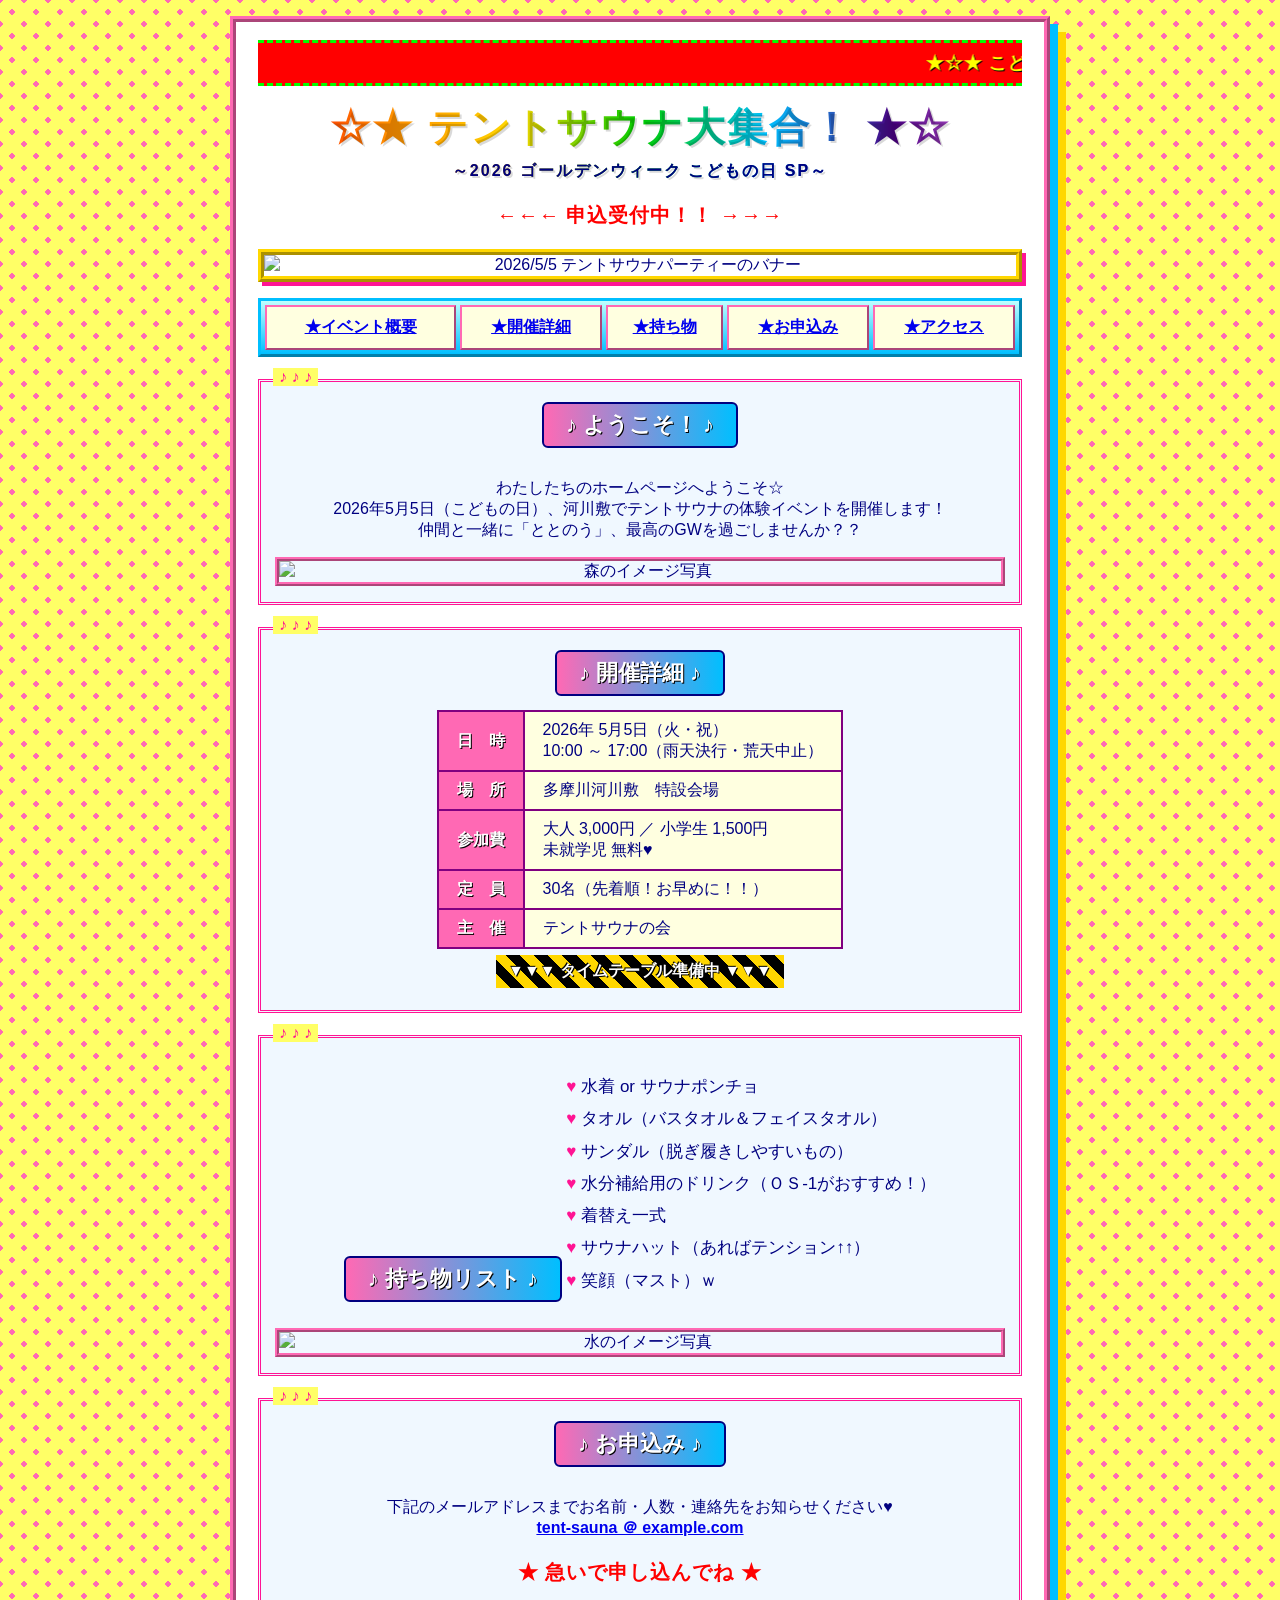
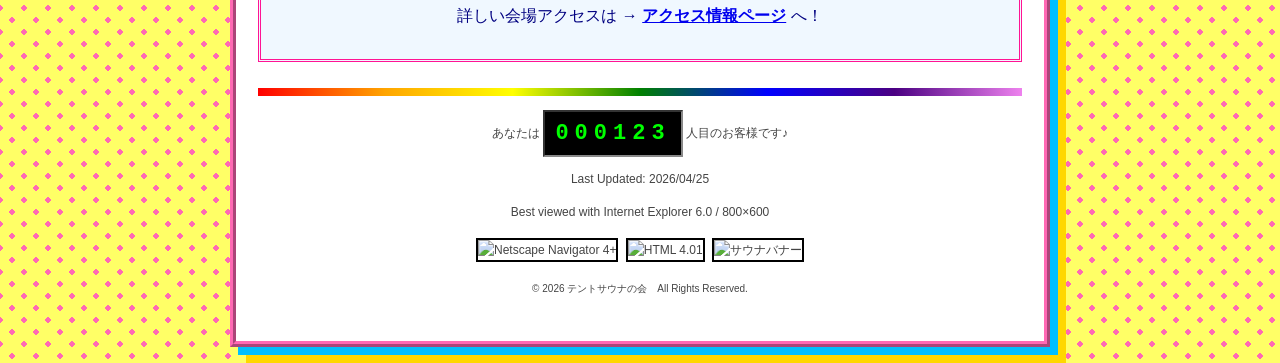
==== index.html @ 1d95de12 "v2" ====
<!DOCTYPE html>
<html lang="ja">
<head>
  <meta charset="UTF-8">
  <meta name="viewport" content="width=device-width, initial-scale=1.0">
  <title>★☆★ テントサウナ大集合！2026 ★☆★ こどもの日スペシャル！</title>
  <link rel="stylesheet" href="assets/css/style.css">
</head>
<body>
  <div class="container">

    <header>
      <marquee scrollamount="6" behavior="scroll" direction="left">
        ★☆★ こどもの日スペシャル！テントサウナ＆水風呂体験会 ★☆★ 2026.5.5 開催！！ ★☆★ 申込み受付中 ★☆★ 残席わずか！！ ★☆★
      </marquee>

      <h1 class="rainbow">
        ☆★ テントサウナ大集合！ ★☆
        <small>～2026 ゴールデンウィーク こどもの日 SP～</small>
      </h1>

      <p class="blink">←←← 申込受付中！！ →→→</p>

      <img class="hero-img"
           src="https://placehold.co/780x180/ff69b4/ffff00?text=2026.5.5+TENT+SAUNA+PARTY%21%21"
           alt="2026/5/5 テントサウナパーティーのバナー">
    </header>

    <nav>
      <table class="nav-table">
        <tr>
          <td><a href="#about">★イベント概要</a></td>
          <td><a href="#detail">★開催詳細</a></td>
          <td><a href="#items">★持ち物</a></td>
          <td><a href="#contact">★お申込み</a></td>
          <td><a href="access.html">★アクセス</a></td>
        </tr>
      </table>
    </nav>

    <main>
      <section id="about">
        <h2>♪ ようこそ！ ♪</h2>
        <p>
          わたしたちのホームページへようこそ☆<br>
          2026年5月5日（こどもの日）、河川敷でテントサウナの体験イベントを開催します！<br>
          仲間と一緒に「ととのう」、最高のGWを過ごしませんか？？
        </p>
        <img src="https://picsum.photos/seed/saunaforest/620/240" alt="森のイメージ写真">
      </section>

      <section id="detail">
        <h2>♪ 開催詳細 ♪</h2>
        <table class="info-table">
          <tr><th>日　時</th><td>2026年 5月5日（火・祝）<br>10:00 ～ 17:00（雨天決行・荒天中止）</td></tr>
          <tr><th>場　所</th><td>多摩川河川敷　特設会場</td></tr>
          <tr><th>参加費</th><td>大人 3,000円 ／ 小学生 1,500円<br>未就学児 無料♥</td></tr>
          <tr><th>定　員</th><td>30名（先着順！お早めに！！）</td></tr>
          <tr><th>主　催</th><td>テントサウナの会</td></tr>
        </table>
        <p class="under-construction">▼▼▼ タイムテーブル準備中 ▼▼▼</p>
      </section>

      <section id="items">
        <h2>♪ 持ち物リスト ♪</h2>
        <ul class="fancy-list">
          <li>水着 or サウナポンチョ</li>
          <li>タオル（バスタオル＆フェイスタオル）</li>
          <li>サンダル（脱ぎ履きしやすいもの）</li>
          <li>水分補給用のドリンク（ＯＳ-1がおすすめ！）</li>
          <li>着替え一式</li>
          <li>サウナハット（あればテンション↑↑）</li>
          <li>笑顔（マスト）ｗ</li>
        </ul>
        <img src="https://picsum.photos/seed/saunawater/620/240" alt="水のイメージ写真">
      </section>

      <section id="contact">
        <h2>♪ お申込み ♪</h2>
        <p>
          下記のメールアドレスまでお名前・人数・連絡先をお知らせください♥<br>
          <a href="mailto:tent-sauna@example.com">tent-sauna ＠ example.com</a>
        </p>
        <p class="blink">★ 急いで申し込んでね ★</p>
        <p>
          詳しい会場アクセスは → <a href="access.html">アクセス情報ページ</a> へ！
        </p>
      </section>
    </main>

    <footer>
      <hr class="rainbow-hr">
      <p>あなたは <span class="counter">000123</span> 人目のお客様です♪</p>
      <p>Last Updated: 2026/04/25</p>
      <p>Best viewed with Internet Explorer 6.0 / 800×600</p>
      <p>
        <img class="banner" src="https://placehold.co/88x31/000080/ffff00?text=NN4%2B" alt="Netscape Navigator 4+">
        <img class="banner" src="https://placehold.co/88x31/008000/ffffff?text=HTML+4.01" alt="HTML 4.01">
        <img class="banner" src="https://placehold.co/88x31/800080/ffff00?text=SAUNA%21" alt="サウナバナー">
      </p>
      <p><small>&copy; 2026 テントサウナの会　All Rights Reserved.</small></p>
    </footer>
  </div>
</body>
</html>
---- assets/css/style.css ----
@charset "UTF-8";

/* =========================================
   平成感あふれるテントサウナ案内サイト 共通CSS
   ========================================= */

* {
  box-sizing: border-box;
}

body {
  margin: 0;
  padding: 0;
  font-family: "Comic Sans MS", "Chalkboard SE", "MS PGothic",
               "Hiragino Maru Gothic ProN", "ヒラギノ丸ゴ ProN W4", sans-serif;
  color: #000080;
  text-align: center;
  background-color: #ffff66;
  background-image:
    radial-gradient(#ff69b4 15%, transparent 16%),
    radial-gradient(#ff69b4 15%, transparent 16%);
  background-size: 24px 24px;
  background-position: 0 0, 12px 12px;
  cursor: url("data:image/svg+xml;utf8,<svg xmlns='http://www.w3.org/2000/svg' width='16' height='16'><text y='14' font-size='14'>★</text></svg>") 0 0, auto;
}

.container {
  max-width: 820px;
  margin: 16px auto;
  background: #ffffff;
  border: 6px ridge #ff69b4;
  padding: 18px 22px 30px;
  box-shadow: 8px 8px 0 #00bfff, 16px 16px 0 #ffd700;
}

/* ----- マーキー ----- */
marquee {
  display: block;
  background: #ff0000;
  color: #ffff00;
  font-weight: 900;
  font-size: 18px;
  padding: 8px 0;
  border-top: 3px dashed #00ff00;
  border-bottom: 3px dashed #00ff00;
  text-shadow: 1px 1px 0 #000;
  letter-spacing: 1px;
}

/* ----- 見出し ----- */
h1.rainbow {
  font-size: 40px;
  margin: 14px 0 6px;
  font-weight: 900;
  background: linear-gradient(90deg, #ff0000, #ff8c00, #ffd700, #00cc00, #00bfff, #4b0082, #ee82ee);
  -webkit-background-clip: text;
          background-clip: text;
  color: transparent;
  text-shadow: 2px 2px 0 rgba(0,0,0,0.15);
  letter-spacing: 2px;
}

h1.rainbow small {
  display: block;
  font-size: 16px;
  color: #000080;
  -webkit-text-fill-color: #000080;
  background: none;
  margin-top: 6px;
}

h2 {
  display: inline-block;
  background: linear-gradient(90deg, #ff69b4, #00bfff);
  color: #ffffff;
  padding: 6px 22px;
  font-size: 22px;
  border: 2px solid #000080;
  border-radius: 6px;
  margin: 4px 0 14px;
  text-shadow: 1px 1px 0 #000;
}

/* ----- 点滅 ----- */
.blink {
  animation: blink 0.8s steps(2, start) infinite;
  color: #ff0000;
  font-weight: 900;
  font-size: 20px;
  letter-spacing: 1px;
}

@keyframes blink {
  to { visibility: hidden; }
}

/* ----- メインビジュアル ----- */
.hero-img {
  display: block;
  margin: 12px auto;
  max-width: 100%;
  border: 6px ridge #ffd700;
  box-shadow: 4px 4px 0 #ff1493;
}

/* ----- ナビゲーション（テーブル） ----- */
.nav-table {
  width: 100%;
  margin: 16px 0;
  border-collapse: separate;
  border-spacing: 4px;
  background: linear-gradient(180deg, #c0ffff, #00bfff);
  border: 3px outset #00bfff;
}

.nav-table td {
  background: #ffffe0;
  border: 2px outset #ff69b4;
  padding: 10px 4px;
  font-weight: bold;
}

/* ----- セクション ----- */
section {
  background: #f0f8ff;
  border: 3px double #ff1493;
  padding: 16px 14px;
  margin: 22px 0;
  position: relative;
}

section::before {
  content: "♪ ♪ ♪";
  position: absolute;
  top: -14px; left: 12px;
  background: #ffff66;
  color: #ff1493;
  padding: 0 6px;
  font-weight: bold;
}

section img {
  display: block;
  margin: 12px auto 0;
  max-width: 100%;
  border: 4px ridge #ff69b4;
}

/* ----- 情報テーブル ----- */
.info-table {
  margin: 0 auto;
  border-collapse: collapse;
  background: #ffffe0;
  font-size: 16px;
}

.info-table th {
  background: #ff69b4;
  color: #ffffff;
  padding: 8px 18px;
  border: 2px solid #800080;
  white-space: nowrap;
  text-shadow: 1px 1px 0 #000;
}

.info-table td {
  padding: 8px 18px;
  border: 2px solid #800080;
  text-align: left;
}

/* ----- リスト ----- */
.fancy-list {
  display: inline-block;
  text-align: left;
  font-size: 17px;
  line-height: 1.9;
  list-style: none;
  padding-left: 0;
}

.fancy-list li::before {
  content: "♥ ";
  color: #ff1493;
}

/* ----- リンク ----- */
a {
  color: #0000ee;
  text-decoration: underline;
  font-weight: bold;
}

a:visited { color: #800080; }
a:hover   { color: #ff0000; background: #ffff00; }

/* ----- 区切り線（虹） ----- */
.rainbow-hr {
  border: 0;
  height: 8px;
  background: linear-gradient(90deg, red, orange, yellow, green, blue, indigo, violet);
  margin: 24px 0 14px;
}

/* ----- 訪問者カウンター ----- */
.counter {
  display: inline-block;
  background: #000;
  color: #00ff00;
  font-family: "Courier New", monospace;
  padding: 3px 10px;
  font-size: 22px;
  font-weight: bold;
  letter-spacing: 6px;
  border: 2px inset #888;
  vertical-align: middle;
}

/* ----- フッター ----- */
footer {
  margin-top: 26px;
  font-size: 12px;
  color: #444;
  line-height: 1.7;
}

footer img.banner {
  border: 2px solid #000;
  margin: 4px 2px;
  vertical-align: middle;
}

/* ----- 工事中 ----- */
.under-construction {
  display: inline-block;
  background: repeating-linear-gradient(
    45deg, #ffd700, #ffd700 10px, #000 10px, #000 20px
  );
  color: #fff;
  padding: 6px 12px;
  font-weight: 900;
  text-shadow: 1px 1px 0 #000, -1px -1px 0 #000;
  margin: 6px 0;
}

/* ----- 戻るリンク ----- */
.back-link {
  display: inline-block;
  margin: 22px 0 6px;
  padding: 6px 14px;
  background: #ffff00;
  border: 3px outset #ff8c00;
  font-size: 18px;
}
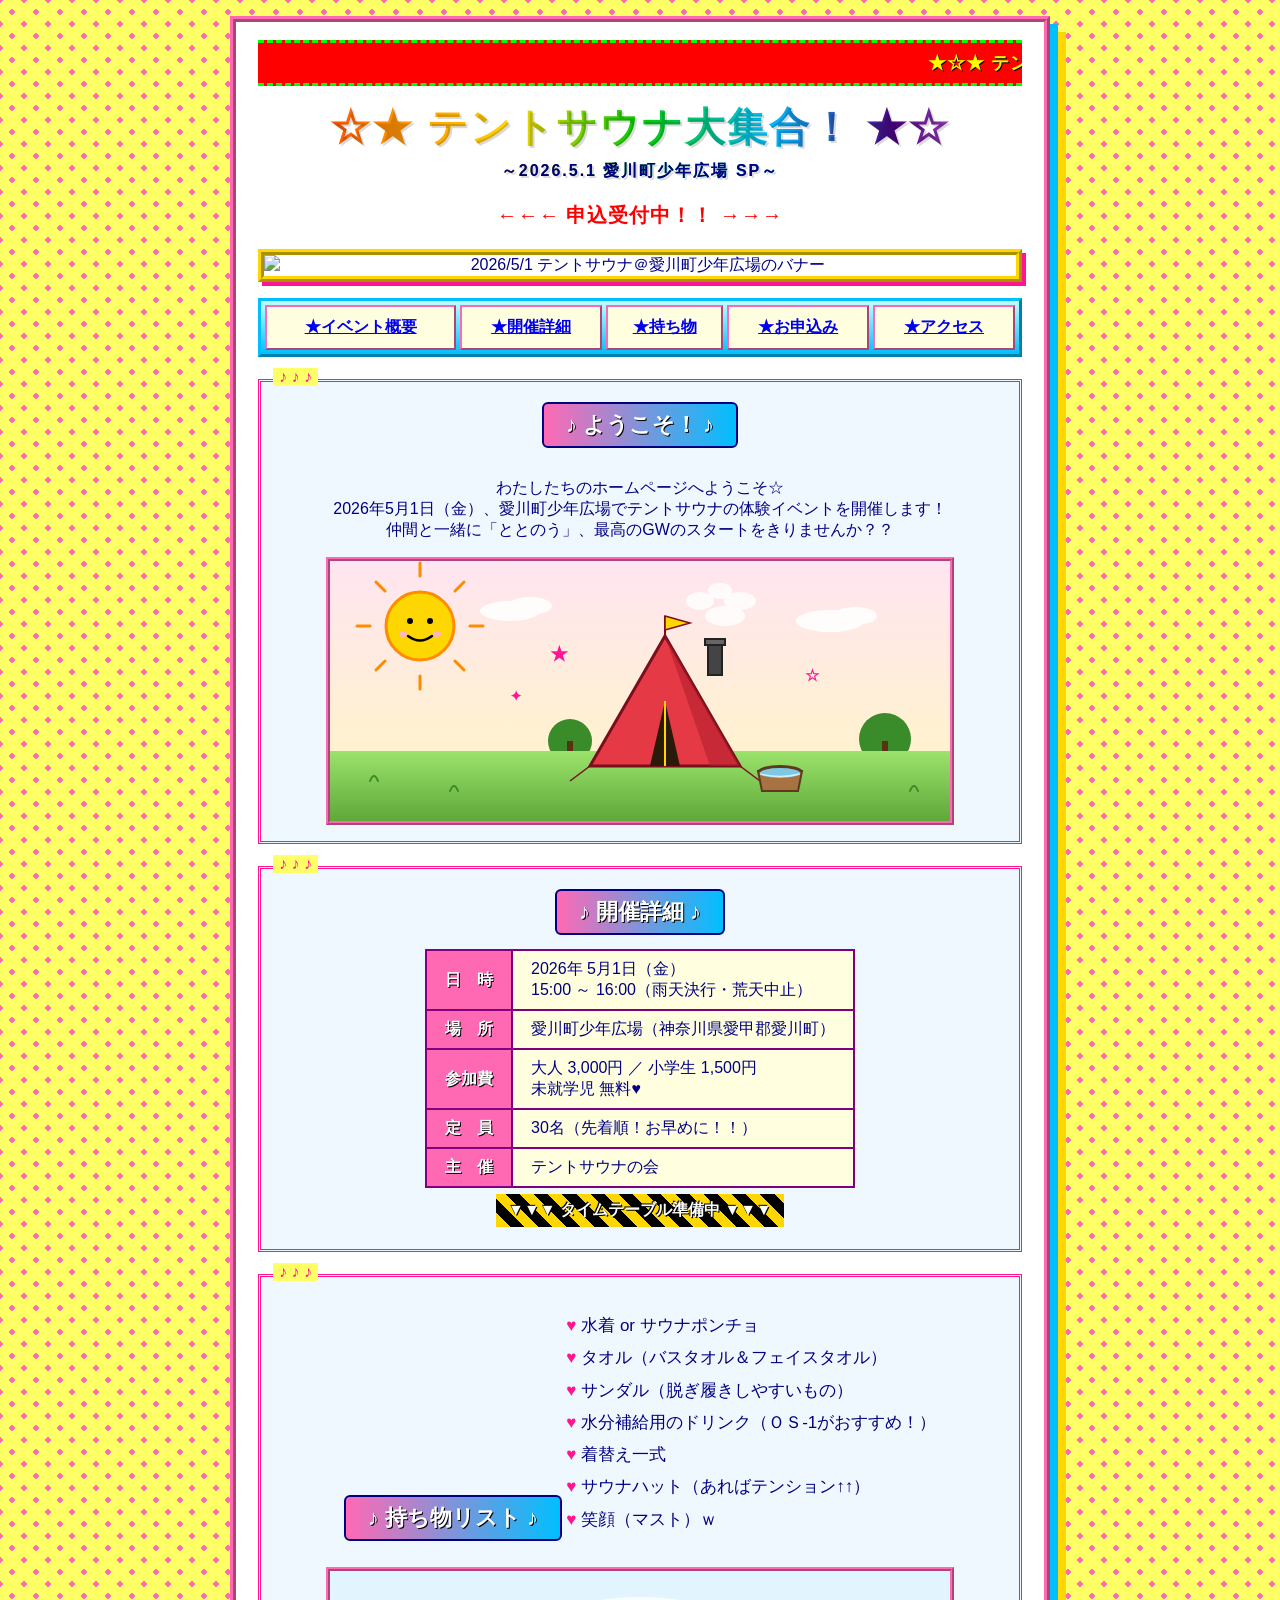
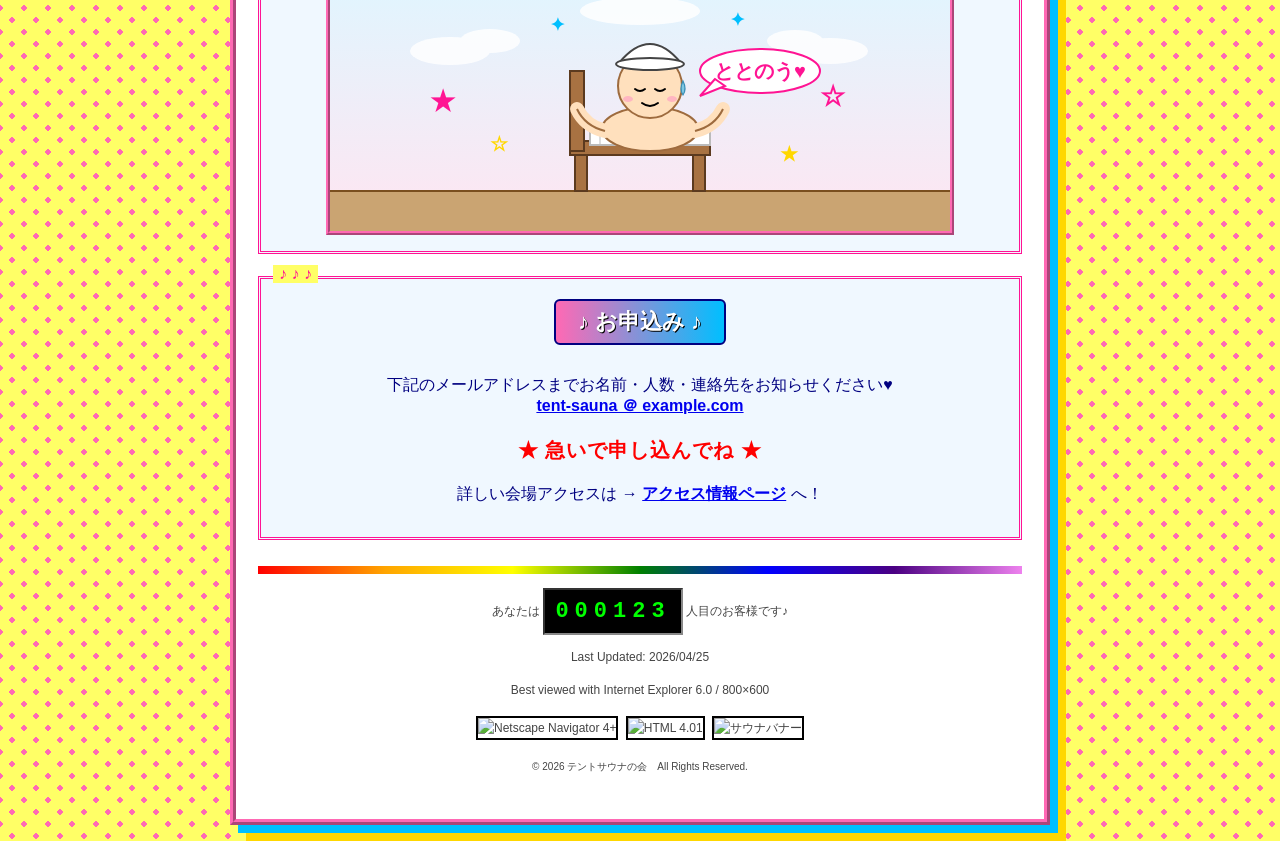
==== commit 6fc67787: "v3" ====
--- a/index.html
+++ b/index.html
@@ -3,7 +3,7 @@
 <head>
   <meta charset="UTF-8">
   <meta name="viewport" content="width=device-width, initial-scale=1.0">
-  <title>★☆★ テントサウナ大集合！2026 ★☆★ こどもの日スペシャル！</title>
+  <title>★☆★ テントサウナ大集合！2026 ★☆★ in 愛川町少年広場 ★☆★</title>
   <link rel="stylesheet" href="assets/css/style.css">
 </head>
 <body>
@@ -11,19 +11,19 @@
 
     <header>
       <marquee scrollamount="6" behavior="scroll" direction="left">
-        ★☆★ こどもの日スペシャル！テントサウナ＆水風呂体験会 ★☆★ 2026.5.5 開催！！ ★☆★ 申込み受付中 ★☆★ 残席わずか！！ ★☆★
+        ★☆★ テントサウナ＆水風呂体験会 ★☆★ 2026.5.1（金）15:00～16:00 開催！！ ★☆★ 会場：愛川町少年広場 ★☆★ 申込み受付中 ★☆★ 残席わずか！！ ★☆★
       </marquee>
 
       <h1 class="rainbow">
         ☆★ テントサウナ大集合！ ★☆
-        <small>～2026 ゴールデンウィーク こどもの日 SP～</small>
+        <small>～2026.5.1 愛川町少年広場 SP～</small>
       </h1>
 
       <p class="blink">←←← 申込受付中！！ →→→</p>
 
       <img class="hero-img"
-           src="https://placehold.co/780x180/ff69b4/ffff00?text=2026.5.5+TENT+SAUNA+PARTY%21%21"
-           alt="2026/5/5 テントサウナパーティーのバナー">
+           src="https://placehold.co/780x180/ff69b4/ffff00?text=2026.5.1+TENT+SAUNA+%40+AIKAWA%21%21"
+           alt="2026/5/1 テントサウナ＠愛川町少年広場のバナー">
     </header>
 
     <nav>
@@ -43,17 +43,17 @@
         <h2>♪ ようこそ！ ♪</h2>
         <p>
           わたしたちのホームページへようこそ☆<br>
-          2026年5月5日（こどもの日）、河川敷でテントサウナの体験イベントを開催します！<br>
-          仲間と一緒に「ととのう」、最高のGWを過ごしませんか？？
+          2026年5月1日（金）、愛川町少年広場でテントサウナの体験イベントを開催します！<br>
+          仲間と一緒に「ととのう」、最高のGWのスタートをきりませんか？？
         </p>
-        <img src="https://picsum.photos/seed/saunaforest/620/240" alt="森のイメージ写真">
+        <img src="assets/images/tent-sauna.svg" alt="テントサウナのイラスト">
       </section>
 
       <section id="detail">
         <h2>♪ 開催詳細 ♪</h2>
         <table class="info-table">
-          <tr><th>日　時</th><td>2026年 5月5日（火・祝）<br>10:00 ～ 17:00（雨天決行・荒天中止）</td></tr>
-          <tr><th>場　所</th><td>多摩川河川敷　特設会場</td></tr>
+          <tr><th>日　時</th><td>2026年 5月1日（金）<br>15:00 ～ 16:00（雨天決行・荒天中止）</td></tr>
+          <tr><th>場　所</th><td>愛川町少年広場（神奈川県愛甲郡愛川町）</td></tr>
           <tr><th>参加費</th><td>大人 3,000円 ／ 小学生 1,500円<br>未就学児 無料♥</td></tr>
           <tr><th>定　員</th><td>30名（先着順！お早めに！！）</td></tr>
           <tr><th>主　催</th><td>テントサウナの会</td></tr>
@@ -72,7 +72,7 @@
           <li>サウナハット（あればテンション↑↑）</li>
           <li>笑顔（マスト）ｗ</li>
         </ul>
-        <img src="https://picsum.photos/seed/saunawater/620/240" alt="水のイメージ写真">
+        <img src="assets/images/totonou.svg" alt="ととのっている人のイラスト">
       </section>
 
       <section id="contact">
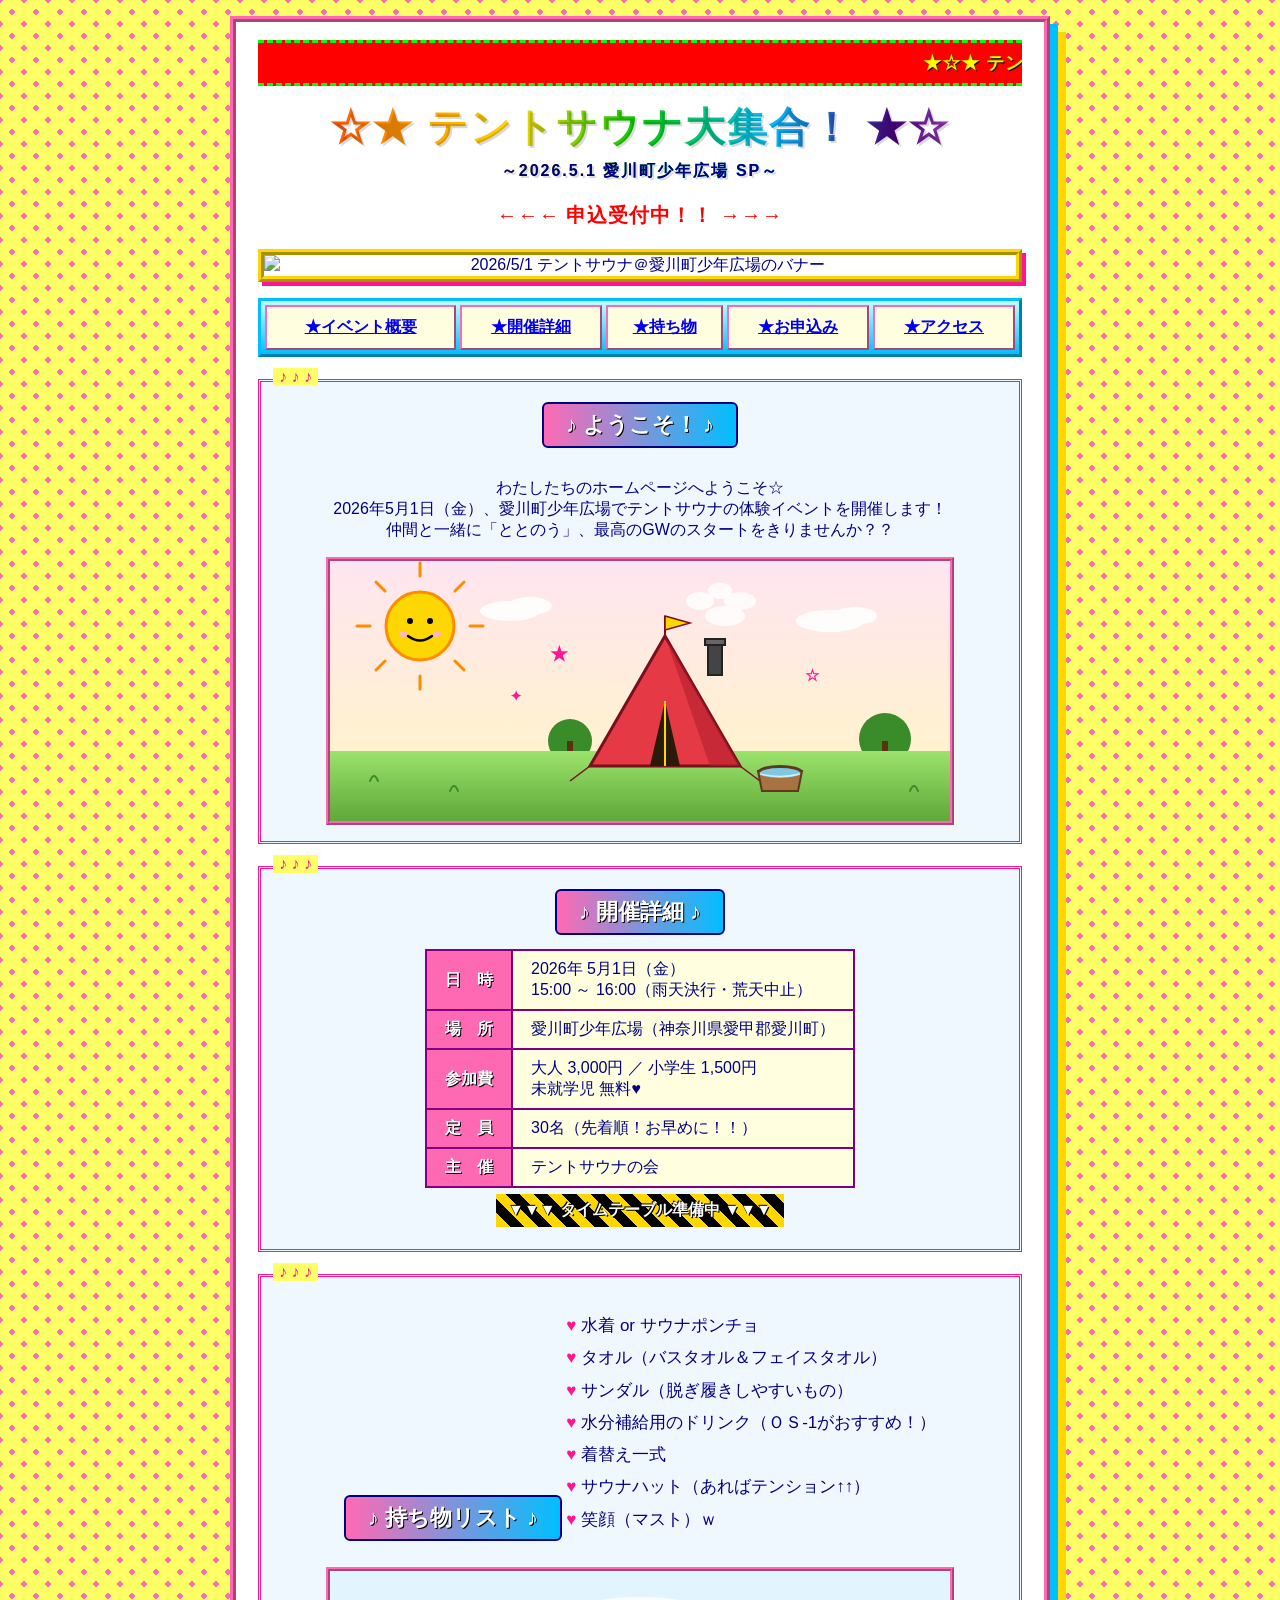
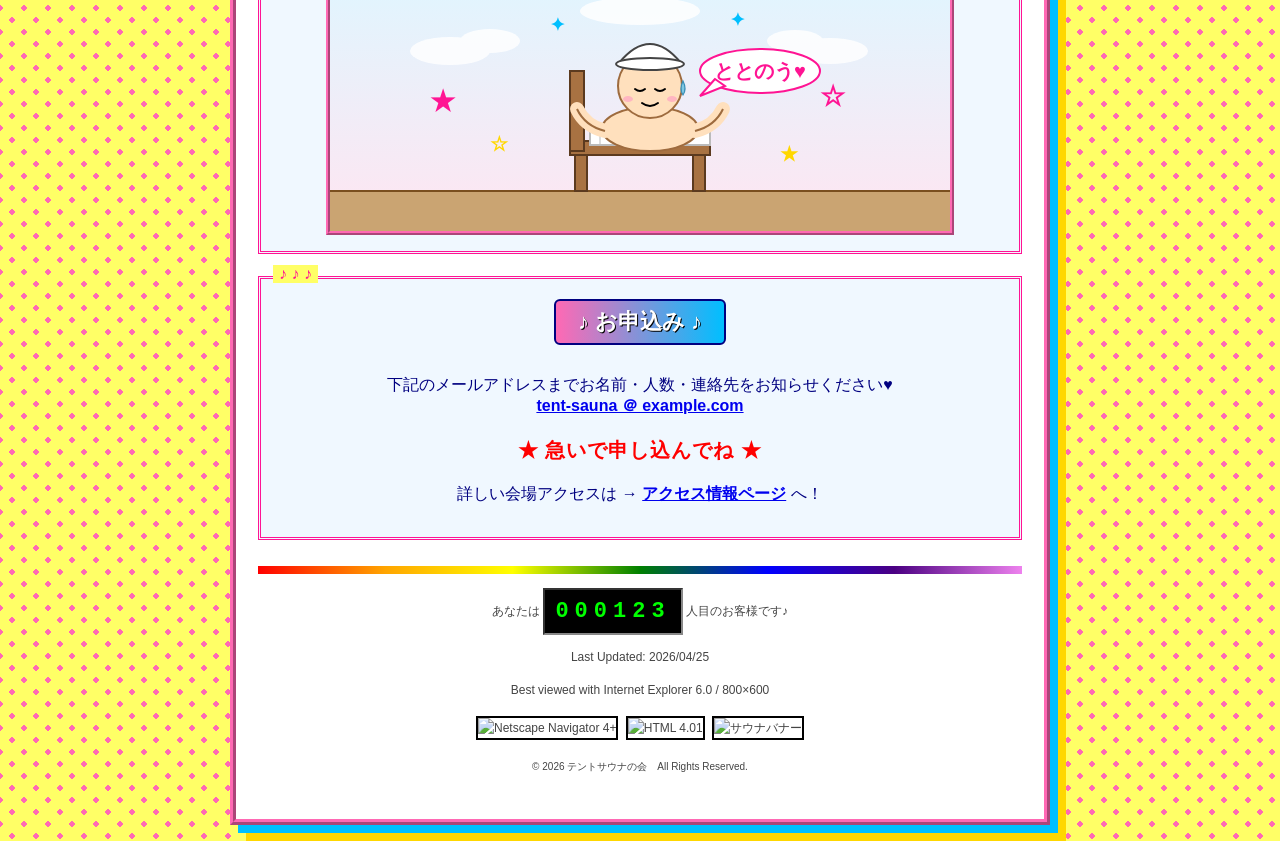
==== commit cccc74b4: "v４" ====
--- a/index.html
+++ b/index.html
@@ -22,7 +22,7 @@
       <p class="blink">←←← 申込受付中！！ →→→</p>
 
       <img class="hero-img"
-           src="https://placehold.co/780x180/ff69b4/ffff00?text=2026.5.1+TENT+SAUNA+%40+AIKAWA%21%21"
+           src="assets/images/sauna-illustration.svg"
            alt="2026/5/1 テントサウナ＠愛川町少年広場のバナー">
     </header>
 
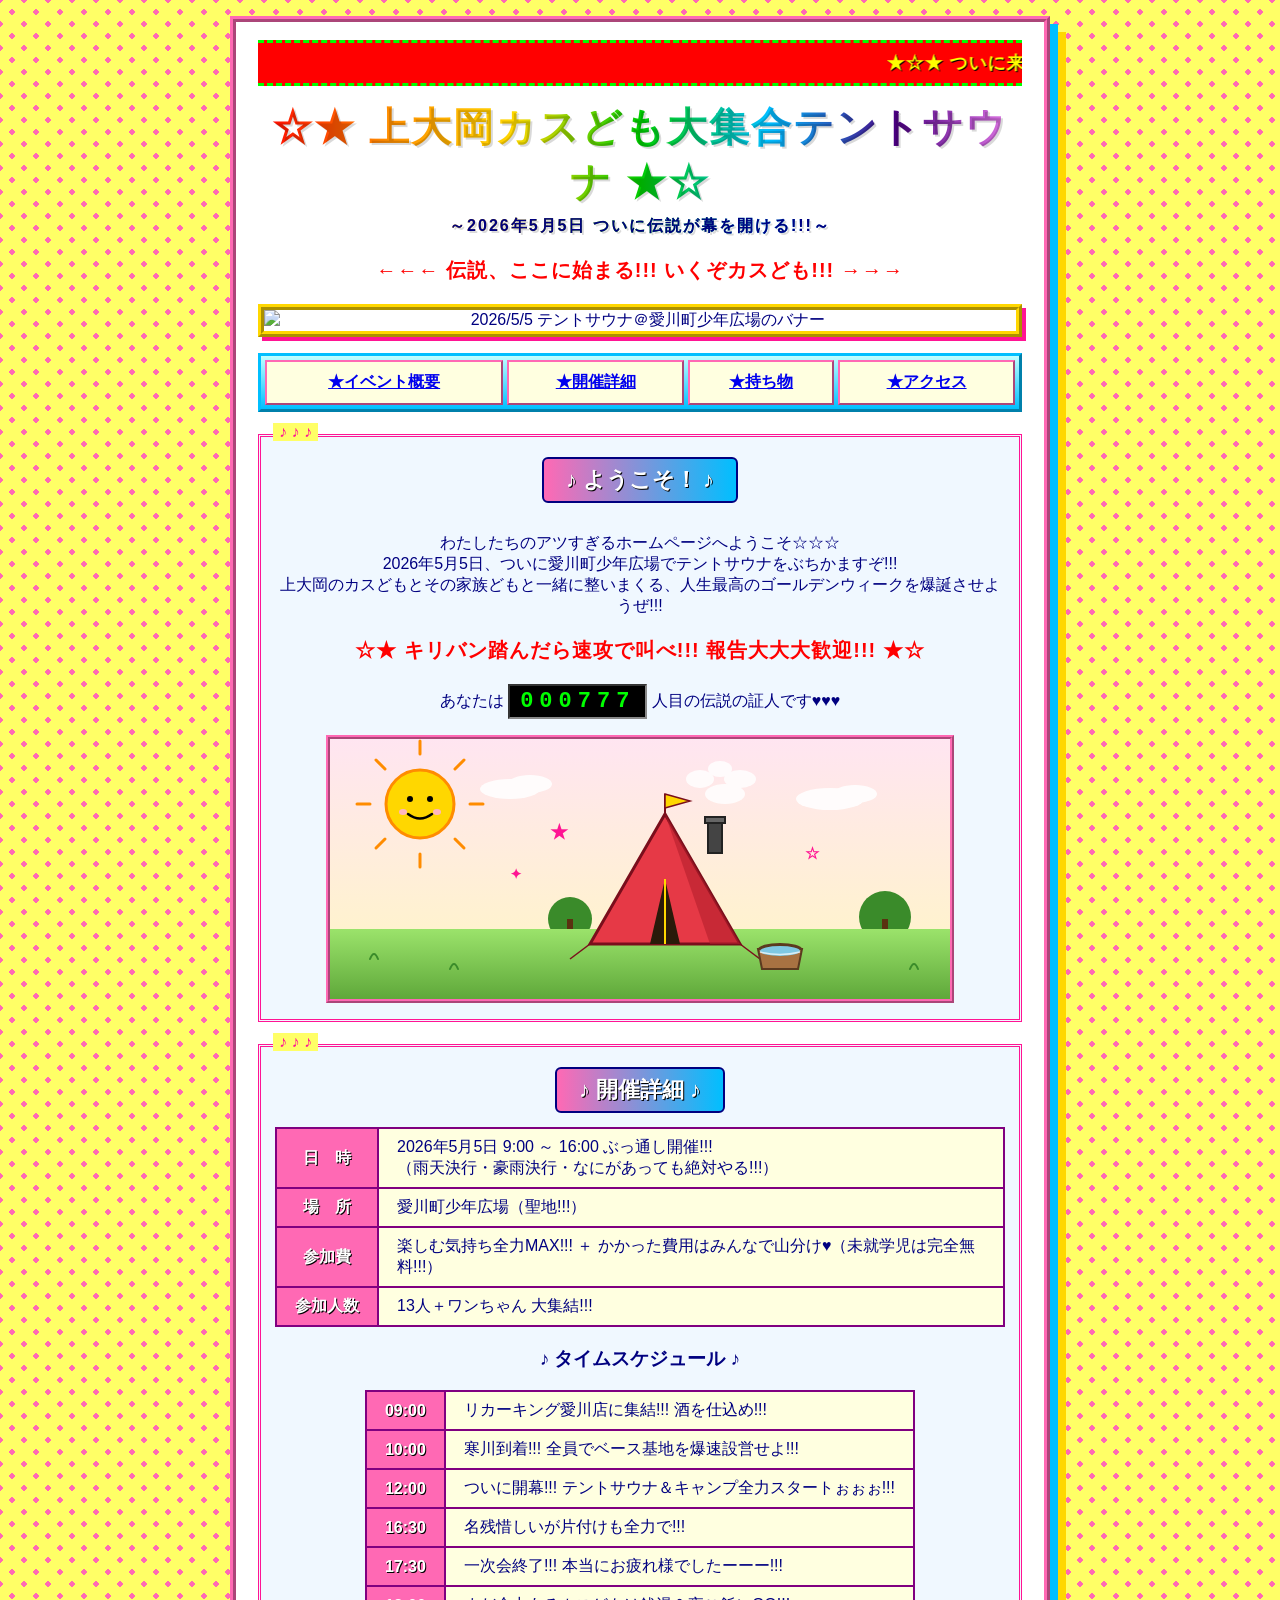
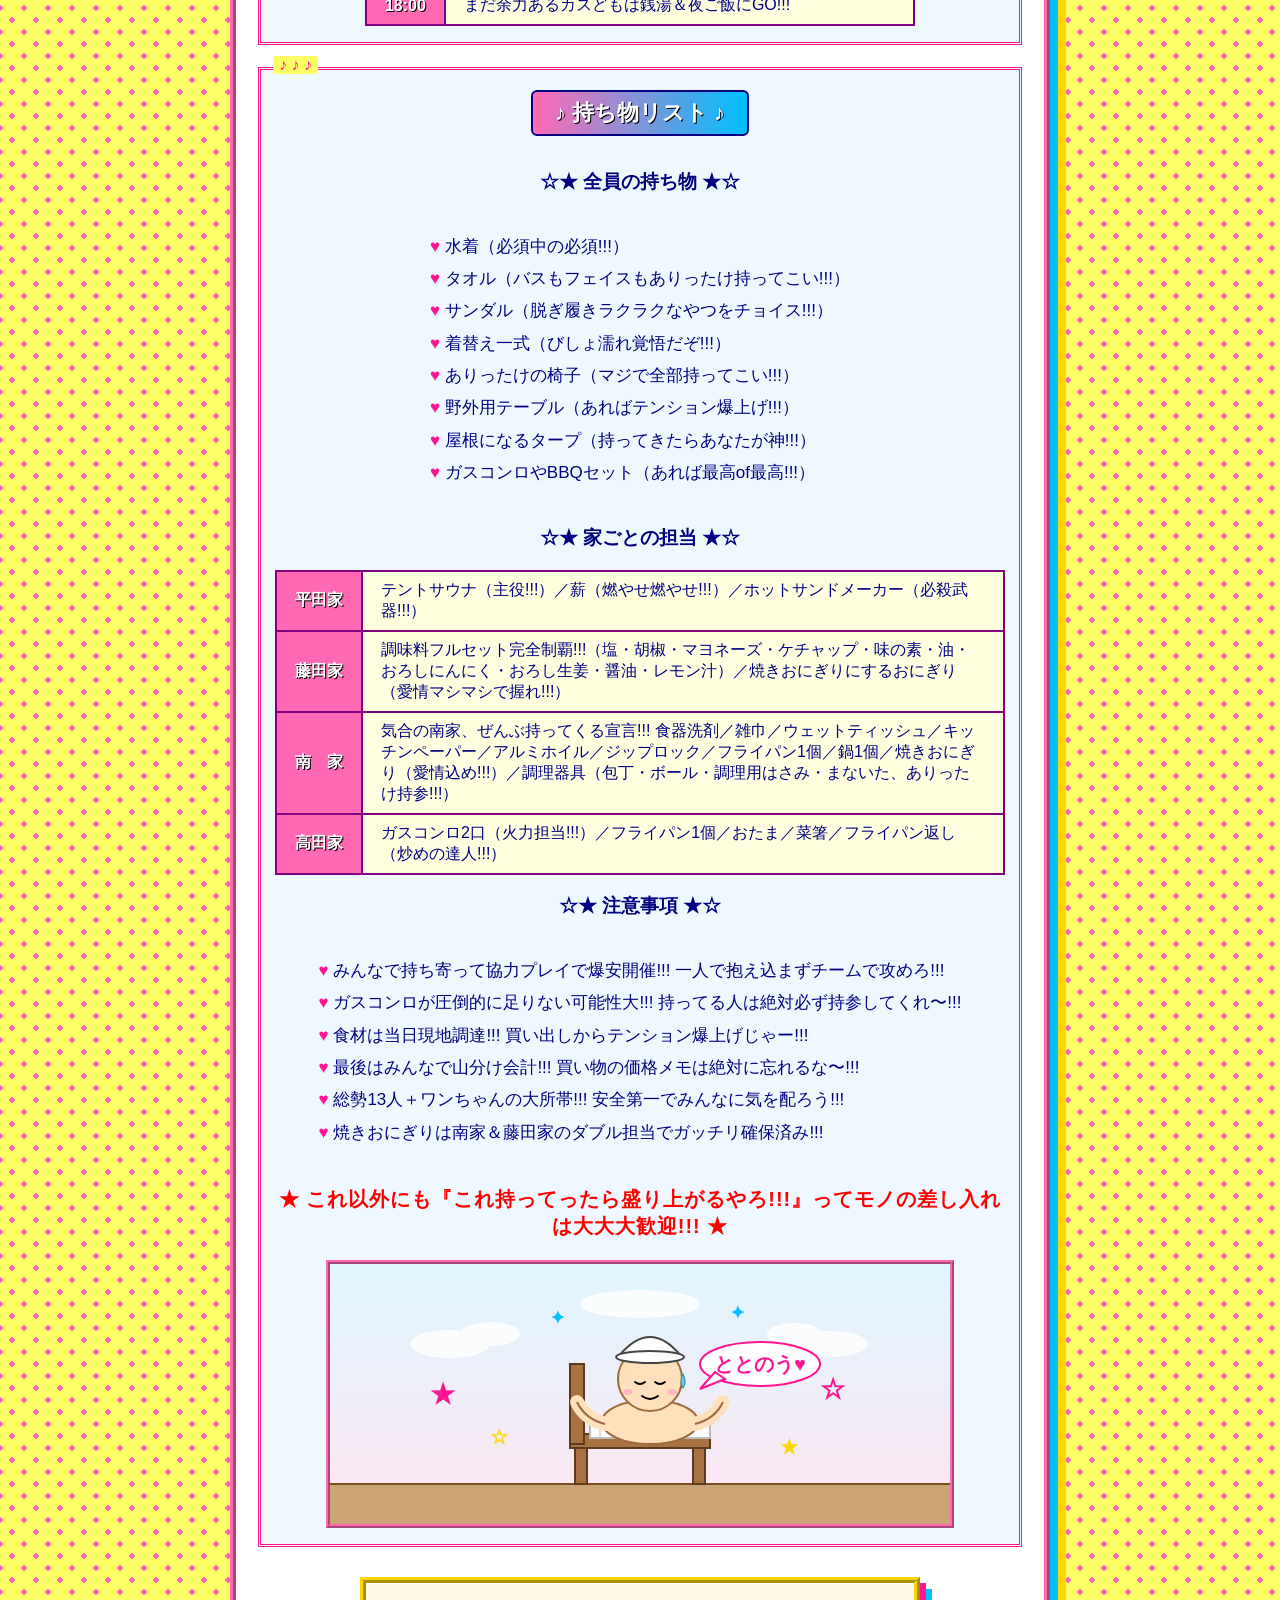
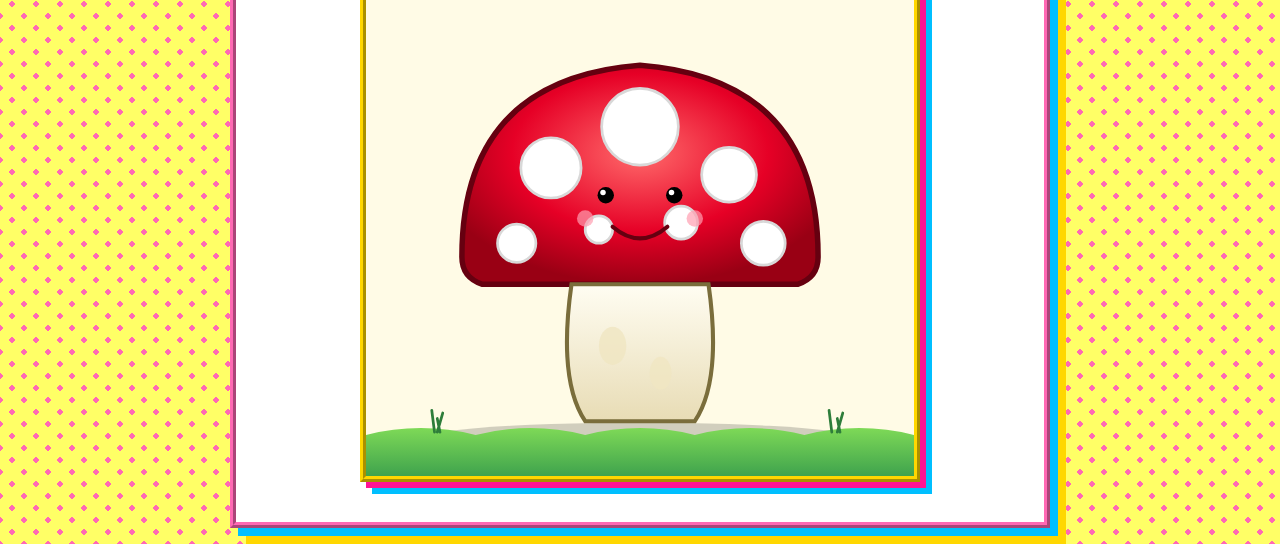
==== commit bfb7eba9: "fiinal" ====
--- a/index.html
+++ b/index.html
@@ -3,7 +3,7 @@
 <head>
   <meta charset="UTF-8">
   <meta name="viewport" content="width=device-width, initial-scale=1.0">
-  <title>★☆★ テントサウナ大集合！2026 ★☆★ in 愛川町少年広場 ★☆★</title>
+  <title>★☆★ 上大岡カスども大集合テントサウナ!!! ★☆★ 2026年5月5日 ★☆★ ついに伝説の幕開けじゃーーー!!! ★☆★</title>
   <link rel="stylesheet" href="assets/css/style.css">
 </head>
 <body>
@@ -11,19 +11,19 @@
 
     <header>
       <marquee scrollamount="6" behavior="scroll" direction="left">
-        ★☆★ テントサウナ＆水風呂体験会 ★☆★ 2026.5.1（金）15:00～16:00 開催！！ ★☆★ 会場：愛川町少年広場 ★☆★ 申込み受付中 ★☆★ 残席わずか！！ ★☆★
+        ★☆★ ついに来たぞーーー!!! 上大岡カスども大集合テントサウナ ★☆★ 2026.5.5（火）9:00～16:00 ぶちかます!!! ★☆★ 会場：愛川町少年広場 ★☆★ 整って整って整いまくれ!!! ★☆★ 伝説の一日!!! ★☆★
       </marquee>
 
       <h1 class="rainbow">
-        ☆★ テントサウナ大集合！ ★☆
-        <small>～2026.5.1 愛川町少年広場 SP～</small>
+        ☆★ 上大岡カスども大集合テントサウナ ★☆
+        <small>～2026年5月5日 ついに伝説が幕を開ける!!!～</small>
       </h1>
 
-      <p class="blink">←←← 申込受付中！！ →→→</p>
+      <p class="blink">←←← 伝説、ここに始まる!!! いくぞカスども!!! →→→</p>
 
       <img class="hero-img"
            src="assets/images/sauna-illustration.svg"
-           alt="2026/5/1 テントサウナ＠愛川町少年広場のバナー">
+           alt="2026/5/5 テントサウナ＠愛川町少年広場のバナー">
     </header>
 
     <nav>
@@ -32,7 +32,6 @@
           <td><a href="#about">★イベント概要</a></td>
           <td><a href="#detail">★開催詳細</a></td>
           <td><a href="#items">★持ち物</a></td>
-          <td><a href="#contact">★お申込み</a></td>
           <td><a href="access.html">★アクセス</a></td>
         </tr>
       </table>
@@ -42,64 +41,74 @@
       <section id="about">
         <h2>♪ ようこそ！ ♪</h2>
         <p>
-          わたしたちのホームページへようこそ☆<br>
-          2026年5月1日（金）、愛川町少年広場でテントサウナの体験イベントを開催します！<br>
-          仲間と一緒に「ととのう」、最高のGWのスタートをきりませんか？？
+          わたしたちのアツすぎるホームページへようこそ☆☆☆<br>
+          2026年5月5日、ついに愛川町少年広場でテントサウナをぶちかますぞ!!!<br>
+          上大岡のカスどもとその家族どもと一緒に整いまくる、人生最高のゴールデンウィークを爆誕させようぜ!!!
         </p>
+        <p class="blink">☆★ キリバン踏んだら速攻で叫べ!!! 報告大大大歓迎!!! ★☆</p>
+        <p>あなたは <span class="counter">000777</span> 人目の伝説の証人です♥♥♥</p>
         <img src="assets/images/tent-sauna.svg" alt="テントサウナのイラスト">
       </section>
 
       <section id="detail">
         <h2>♪ 開催詳細 ♪</h2>
         <table class="info-table">
-          <tr><th>日　時</th><td>2026年 5月1日（金）<br>15:00 ～ 16:00（雨天決行・荒天中止）</td></tr>
-          <tr><th>場　所</th><td>愛川町少年広場（神奈川県愛甲郡愛川町）</td></tr>
-          <tr><th>参加費</th><td>大人 3,000円 ／ 小学生 1,500円<br>未就学児 無料♥</td></tr>
-          <tr><th>定　員</th><td>30名（先着順！お早めに！！）</td></tr>
-          <tr><th>主　催</th><td>テントサウナの会</td></tr>
+          <tr><th>日　時</th><td>2026年5月5日 9:00 ～ 16:00 ぶっ通し開催!!!<br>（雨天決行・豪雨決行・なにがあっても絶対やる!!!）</td></tr>
+          <tr><th>場　所</th><td>愛川町少年広場（聖地!!!）</td></tr>
+          <tr><th>参加費</th><td>楽しむ気持ち全力MAX!!! ＋ かかった費用はみんなで山分け♥（未就学児は完全無料!!!）</td></tr>
+          <tr><th>参加人数</th><td>13人＋ワンちゃん 大集結!!!</td></tr>
         </table>
-        <p class="under-construction">▼▼▼ タイムテーブル準備中 ▼▼▼</p>
+        <h3>♪ タイムスケジュール ♪</h3>
+        <table class="info-table">
+          <tr><th>09:00</th><td>リカーキング愛川店に集結!!! 酒を仕込め!!!</td></tr>
+          <tr><th>10:00</th><td>寒川到着!!! 全員でベース基地を爆速設営せよ!!!</td></tr>
+          <tr><th>12:00</th><td>ついに開幕!!! テントサウナ＆キャンプ全力スタートぉぉぉ!!!</td></tr>
+          <tr><th>16:30</th><td>名残惜しいが片付けも全力で!!!</td></tr>
+          <tr><th>17:30</th><td>一次会終了!!! 本当にお疲れ様でしたーーー!!!</td></tr>
+          <tr><th>18:00</th><td>まだ余力あるカスどもは銭湯＆夜ご飯にGO!!!</td></tr>
+        </table>
       </section>
 
       <section id="items">
         <h2>♪ 持ち物リスト ♪</h2>
+
+        <h3>☆★ 全員の持ち物 ★☆</h3>
         <ul class="fancy-list">
-          <li>水着 or サウナポンチョ</li>
-          <li>タオル（バスタオル＆フェイスタオル）</li>
-          <li>サンダル（脱ぎ履きしやすいもの）</li>
-          <li>水分補給用のドリンク（ＯＳ-1がおすすめ！）</li>
-          <li>着替え一式</li>
-          <li>サウナハット（あればテンション↑↑）</li>
-          <li>笑顔（マスト）ｗ</li>
+          <li>水着（必須中の必須!!!）</li>
+          <li>タオル（バスもフェイスもありったけ持ってこい!!!）</li>
+          <li>サンダル（脱ぎ履きラクラクなやつをチョイス!!!）</li>
+          <li>着替え一式（びしょ濡れ覚悟だぞ!!!）</li>
+          <li>ありったけの椅子（マジで全部持ってこい!!!）</li>
+          <li>野外用テーブル（あればテンション爆上げ!!!）</li>
+          <li>屋根になるタープ（持ってきたらあなたが神!!!）</li>
+          <li>ガスコンロやBBQセット（あれば最高of最高!!!）</li>
         </ul>
+
+        <h3>☆★ 家ごとの担当 ★☆</h3>
+        <table class="info-table">
+          <tr><th>平田家</th><td>テントサウナ（主役!!!）／薪（燃やせ燃やせ!!!）／ホットサンドメーカー（必殺武器!!!）</td></tr>
+          <tr><th>藤田家</th><td>調味料フルセット完全制覇!!!（塩・胡椒・マヨネーズ・ケチャップ・味の素・油・おろしにんにく・おろし生姜・醤油・レモン汁）／焼きおにぎりにするおにぎり（愛情マシマシで握れ!!!）</td></tr>
+          <tr><th>南　家</th><td>気合の南家、ぜんぶ持ってくる宣言!!! 食器洗剤／雑巾／ウェットティッシュ／キッチンペーパー／アルミホイル／ジップロック／フライパン1個／鍋1個／焼きおにぎり（愛情込め!!!）／調理器具（包丁・ボール・調理用はさみ・まないた、ありったけ持参!!!）</td></tr>
+          <tr><th>高田家</th><td>ガスコンロ2口（火力担当!!!）／フライパン1個／おたま／菜箸／フライパン返し（炒めの達人!!!）</td></tr>
+        </table>
+
+        <h3>☆★ 注意事項 ★☆</h3>
+        <ul class="fancy-list">
+          <li>みんなで持ち寄って協力プレイで爆安開催!!! 一人で抱え込まずチームで攻めろ!!!</li>
+          <li>ガスコンロが圧倒的に足りない可能性大!!! 持ってる人は絶対必ず持参してくれ〜!!!</li>
+          <li>食材は当日現地調達!!! 買い出しからテンション爆上げじゃー!!!</li>
+          <li>最後はみんなで山分け会計!!! 買い物の価格メモは絶対に忘れるな〜!!!</li>
+          <li>総勢13人＋ワンちゃんの大所帯!!! 安全第一でみんなに気を配ろう!!!</li>
+          <li>焼きおにぎりは南家＆藤田家のダブル担当でガッチリ確保済み!!!</li>
+        </ul>
+        <p class="blink">★ これ以外にも『これ持ってったら盛り上がるやろ!!!』ってモノの差し入れは大大大歓迎!!! ★</p>
+
         <img src="assets/images/totonou.svg" alt="ととのっている人のイラスト">
       </section>
 
-      <section id="contact">
-        <h2>♪ お申込み ♪</h2>
-        <p>
-          下記のメールアドレスまでお名前・人数・連絡先をお知らせください♥<br>
-          <a href="mailto:tent-sauna@example.com">tent-sauna ＠ example.com</a>
-        </p>
-        <p class="blink">★ 急いで申し込んでね ★</p>
-        <p>
-          詳しい会場アクセスは → <a href="access.html">アクセス情報ページ</a> へ！
-        </p>
-      </section>
     </main>
 
-    <footer>
-      <hr class="rainbow-hr">
-      <p>あなたは <span class="counter">000123</span> 人目のお客様です♪</p>
-      <p>Last Updated: 2026/04/25</p>
-      <p>Best viewed with Internet Explorer 6.0 / 800×600</p>
-      <p>
-        <img class="banner" src="https://placehold.co/88x31/000080/ffff00?text=NN4%2B" alt="Netscape Navigator 4+">
-        <img class="banner" src="https://placehold.co/88x31/008000/ffffff?text=HTML+4.01" alt="HTML 4.01">
-        <img class="banner" src="https://placehold.co/88x31/800080/ffff00?text=SAUNA%21" alt="サウナバナー">
-      </p>
-      <p><small>&copy; 2026 テントサウナの会　All Rights Reserved.</small></p>
-    </footer>
+    <img class="mushroom-bottom" src="assets/images/mushroom.svg" alt="大きなキノコのイラスト">
   </div>
 </body>
 </html>
--- a/assets/css/style.css
+++ b/assets/css/style.css
@@ -252,3 +252,15 @@
   border: 3px outset #ff8c00;
   font-size: 18px;
 }
+
+/* ----- フッターのキノコ ----- */
+.mushroom-bottom {
+  display: block;
+  width: 90%;
+  max-width: 560px;
+  height: auto;
+  margin: 30px auto 10px;
+  border: 6px ridge #ffd700;
+  background: #fffbe6;
+  box-shadow: 6px 6px 0 #ff1493, 12px 12px 0 #00bfff;
+}
